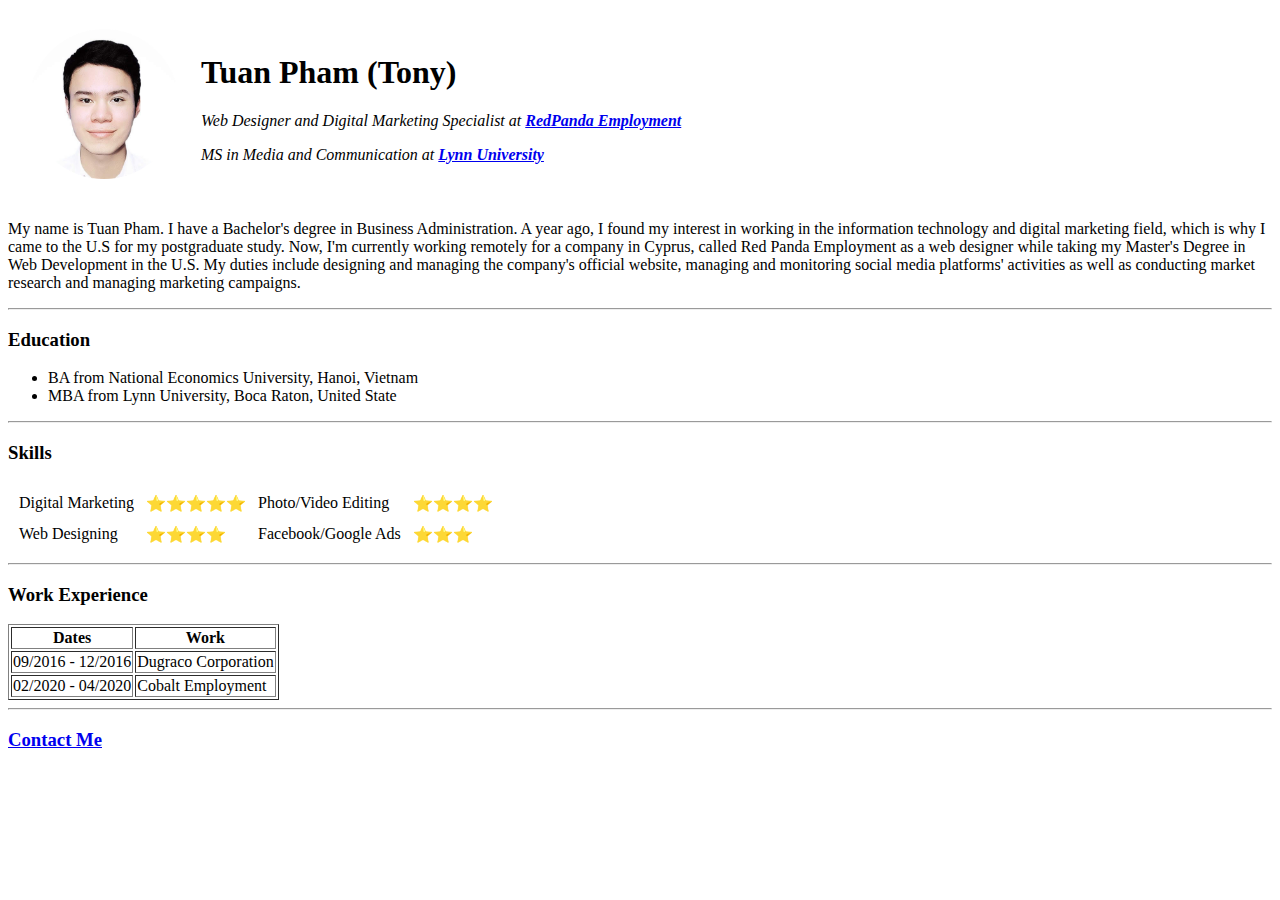
==== index.html @ 9aa24c25 "Add initial CV website files" ====
<!DOCTYPE html>
<html lang="en" dir="ltr">

<head>
  <meta charset="utf-8">
  <title>Tony's blog</title>
</head>

<body>
  <table cellspacing="20">
    <tr>
      <td><img src="images/TonyProfilePic.png" width="150" height="150" alt="Tony Profile"></td>
      <td>
        <h1>Tuan Pham (Tony)</h1>
        <p><em>Web Designer and Digital Marketing Specialist at <strong><a href="https://redpandaemploymentcyprus.com/">RedPanda Employment</a></strong></em></p>
        <p><em>MS in Media and Communication at <strong><a href="https://www.lynn.edu/">Lynn University</a></strong></em></p>
      </td>
    </tr>
  </table>
  <p>My name is Tuan Pham. I have a Bachelor's degree in Business Administration. A year ago, I found my interest in working in the information technology and digital marketing field, which is why I came to the U.S for my postgraduate study. Now, I'm
    currently working remotely for a company in Cyprus, called Red Panda Employment as a web designer while taking my Master's Degree in Web Development in the U.S. My duties include designing and managing the company's official website, managing and
    monitoring social media platforms' activities as well as conducting market research and managing marketing campaigns.</p>
  <hr>
  <h3>Education</h3>
  <ul>
    <li>BA from National Economics University, Hanoi, Vietnam</li>
    <li>MBA from Lynn University, Boca Raton, United State</li>
  </ul>
  <hr>
  <h3>Skills</h3>
  <table cellspacing="10">
    <tr>
      <td>Digital Marketing</td>
      <td>⭐⭐⭐⭐⭐</td>
      <td>Photo/Video Editing</td>
      <td>⭐⭐⭐⭐</td>
    </tr>
    <tr>
      <td>Web Designing</td>
      <td>⭐⭐⭐⭐</td>
      <td>Facebook/Google Ads</td>
      <td>⭐⭐⭐</td>
    </tr>
  </table>
  <hr>
  <h3>Work Experience</h3>
  <table border="1">
    <thead>
      <tr>
        <th>Dates</th>
        <th>Work</th>
      </tr>
    </thead>
    <tbody>
      <tr>
        <td>09/2016 - 12/2016</td>
        <td>Dugraco Corporation</td>
      </tr>
      <tr>
        <td>02/2020 - 04/2020</td>
        <td>Cobalt Employment</td>
      </tr>
    </tbody>
  </table>
  <hr>
  <h3><a href="contact-me.html">Contact Me</a></h3>
</body>

</html>
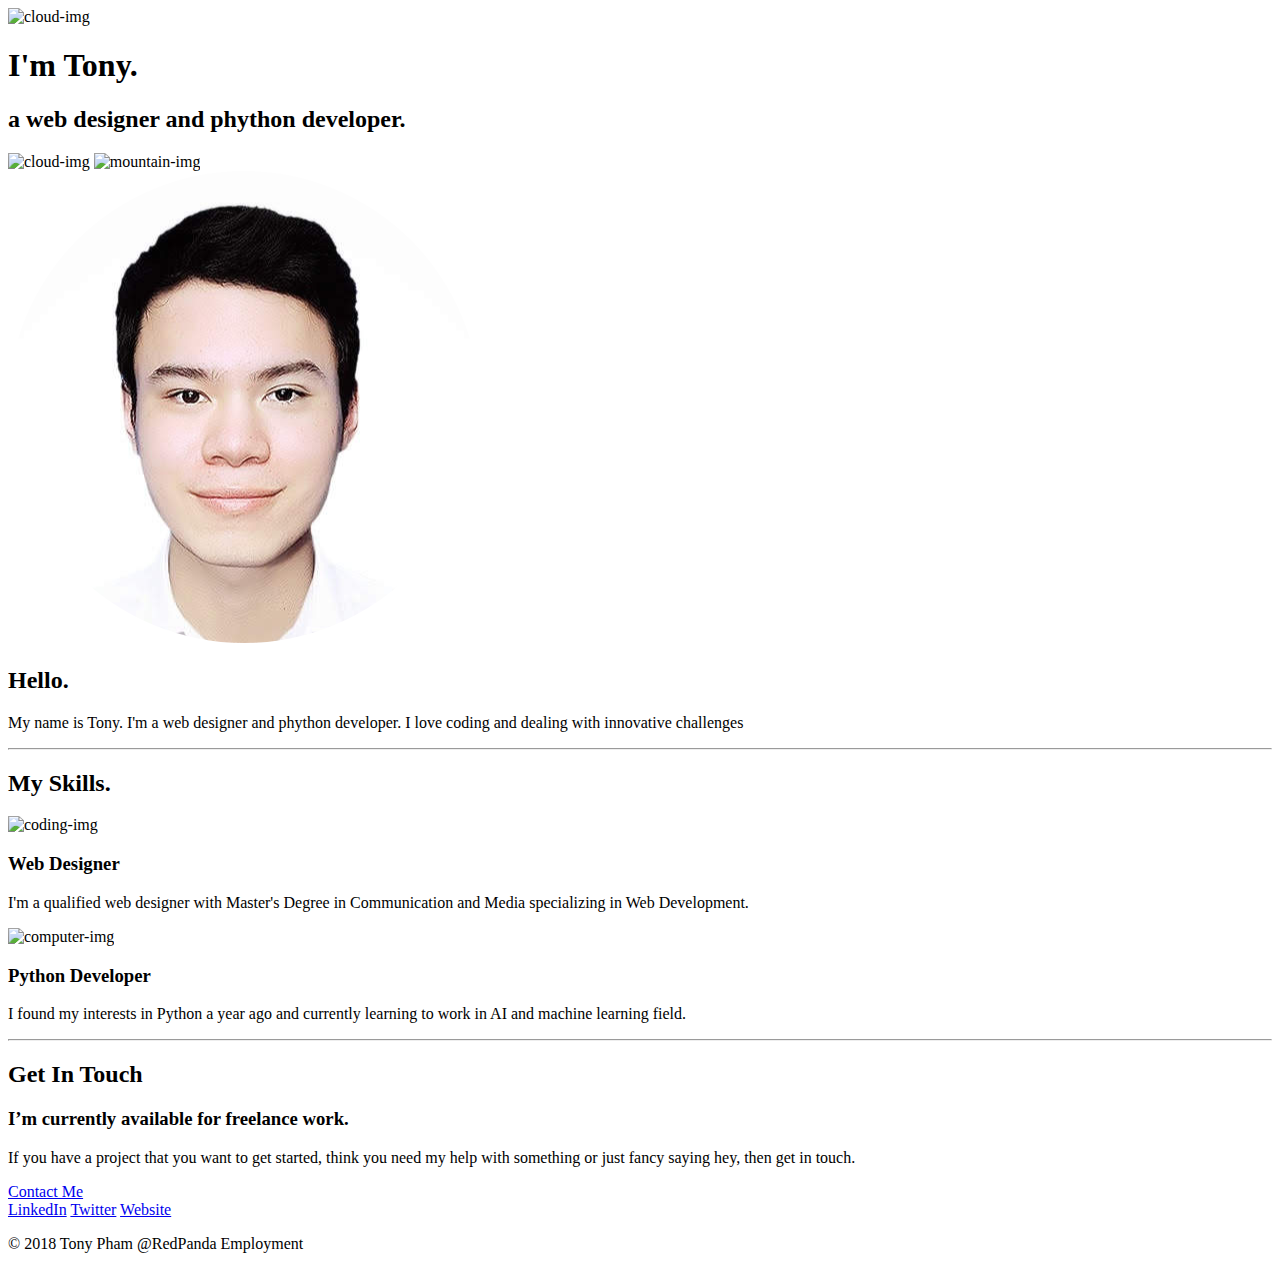
==== commit ef168578: "Update index.html" ====
--- a/index.html
+++ b/index.html
@@ -1,69 +1,55 @@
 <!DOCTYPE html>
 <html lang="en" dir="ltr">
+  <head>
+    <meta charset="utf-8">
+    <title>Tuan Pham (Tony)</title>
+    <link rel="stylesheet" href="./css/style.css">
+    <link rel="shortcut icon" href="favicon.ico">
+    <link href="https://fonts.googleapis.com/css2?family=Merriweather:wght@300&family=Montserrat:wght@300&family=Sacramento&display=swap" rel="stylesheet">
+  </head>
+  <body>
+<div class="top-container">
+  <img class="topcloud" src="images/cloud.png" alt="cloud-img">
+  <h1>I'm Tony.</h1>
+  <h2>a web designer and phython developer.</h2>
+  <img class="bottomcloud" src="images/cloud.png" alt="cloud-img">
+  <img src="images/mountain.png" alt="mountain-img">
+</div>
+<div class="middle-container">
+  <div class="profile">
+    <img class="img1" src="images/TonyProfilePic.png" alt="Tony-img">
+    <h2>Hello.</h2>
+    <p class="intro">My name is Tony. I'm a web designer and phython developer. I love coding and dealing with innovative challenges</p>
+  </div>
+  <hr>
+  <div class="skills">
+    <h2>My Skills.</h2>
+    <div class="skill-row">
+      <img class="img2" src="images/coding.png" alt="coding-img">
+      <h3>Web Designer</h3>
+      <p>I'm a qualified web designer with Master's Degree in Communication and Media specializing in Web Development.</p>
+    </div>
+    <div class="skill-row">
+      <img class="img3" src="images/computer.png" alt="computer-img">
+      <h3>Python Developer</h3>
+      <p>I found my interests in Python a year ago and currently learning to work in AI and machine learning field.</p>
+    </div>
+  </div>
+  <hr>
+  <div class="contact-me">
+    <h2>Get In Touch</h2>
+    <h3>I’m currently available for freelance work.</h3>
+    <p class="outtro">If you have a project that you want to get started, think you need my help with something or just fancy saying hey, then get in touch.</p>
+    <a class="contactbutton" href="mailto:TuanDzung94@outlook.com">Contact Me</a>
+  </div>
+</div>
 
-<head>
-  <meta charset="utf-8">
-  <title>Tony's blog</title>
-</head>
 
-<body>
-  <table cellspacing="20">
-    <tr>
-      <td><img src="images/TonyProfilePic.png" width="150" height="150" alt="Tony Profile"></td>
-      <td>
-        <h1>Tuan Pham (Tony)</h1>
-        <p><em>Web Designer and Digital Marketing Specialist at <strong><a href="https://redpandaemploymentcyprus.com/">RedPanda Employment</a></strong></em></p>
-        <p><em>MS in Media and Communication at <strong><a href="https://www.lynn.edu/">Lynn University</a></strong></em></p>
-      </td>
-    </tr>
-  </table>
-  <p>My name is Tuan Pham. I have a Bachelor's degree in Business Administration. A year ago, I found my interest in working in the information technology and digital marketing field, which is why I came to the U.S for my postgraduate study. Now, I'm
-    currently working remotely for a company in Cyprus, called Red Panda Employment as a web designer while taking my Master's Degree in Web Development in the U.S. My duties include designing and managing the company's official website, managing and
-    monitoring social media platforms' activities as well as conducting market research and managing marketing campaigns.</p>
-  <hr>
-  <h3>Education</h3>
-  <ul>
-    <li>BA from National Economics University, Hanoi, Vietnam</li>
-    <li>MBA from Lynn University, Boca Raton, United State</li>
-  </ul>
-  <hr>
-  <h3>Skills</h3>
-  <table cellspacing="10">
-    <tr>
-      <td>Digital Marketing</td>
-      <td>⭐⭐⭐⭐⭐</td>
-      <td>Photo/Video Editing</td>
-      <td>⭐⭐⭐⭐</td>
-    </tr>
-    <tr>
-      <td>Web Designing</td>
-      <td>⭐⭐⭐⭐</td>
-      <td>Facebook/Google Ads</td>
-      <td>⭐⭐⭐</td>
-    </tr>
-  </table>
-  <hr>
-  <h3>Work Experience</h3>
-  <table border="1">
-    <thead>
-      <tr>
-        <th>Dates</th>
-        <th>Work</th>
-      </tr>
-    </thead>
-    <tbody>
-      <tr>
-        <td>09/2016 - 12/2016</td>
-        <td>Dugraco Corporation</td>
-      </tr>
-      <tr>
-        <td>02/2020 - 04/2020</td>
-        <td>Cobalt Employment</td>
-      </tr>
-    </tbody>
-  </table>
-  <hr>
-  <h3><a href="contact-me.html">Contact Me</a></h3>
-</body>
-
+<div class="bottom-container">
+  <a class="footer-link" href="https://www.linkedin.com/in/tuanpham-tony/">LinkedIn</a>
+  <a class="footer-link" href="https://twitter.com/">Twitter</a>
+  <a class="footer-link" href="https://www.appbrewery.co/">Website</a>
+  <p class="copyright">© 2018 Tony Pham @RedPanda Employment</p>
+</div>
+  </body>
 </html>
